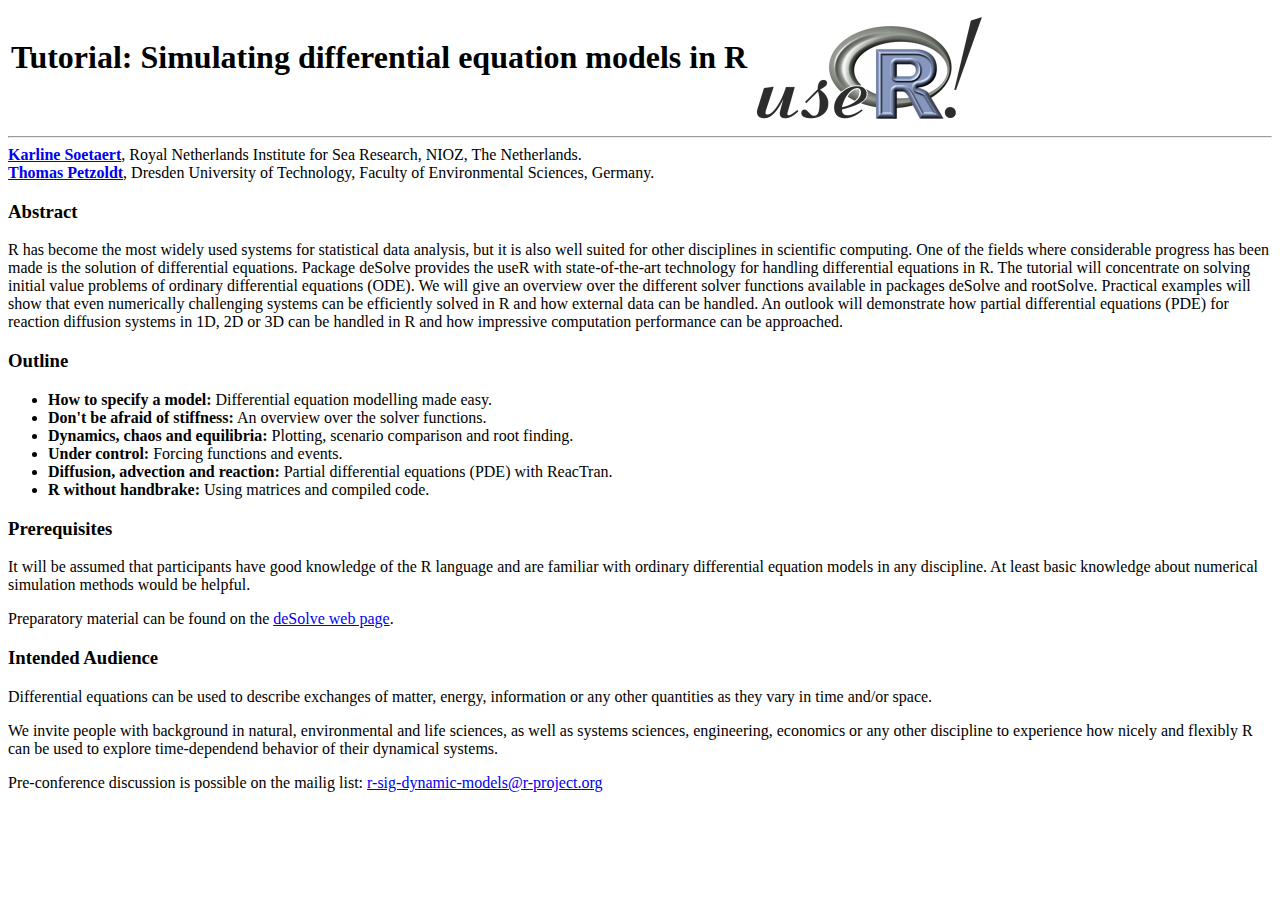
==== www/useR!2014/index.html @ 465cca2d "1st draft version of useR!2014 tutorial page" ====
<html>
<head><meta http-equiv="Content-Type" content="text/html; charset=iso-8859-15">
<title>useR! 2014: Simulating differential equation models in R</title>
<link rel="icon" href="....//favicon.ico" type="image/x-icon">
<link rel="shortcut icon" href="../../favicon.ico" type="image/x-icon">
<link rel="stylesheet" href="../../ci.css" type="text/css"></head>
<body bgcolor="white">


<table>
  <tr valign=bottom>
    <td valign="middle"><h1>Tutorial: Simulating differential equation models in R</h1></td>
    <td width=250 align=bottom><a href="http://user2014.stat.ucla.edu/"><img src="useR.png" align=bottom border="0"></a></td>
  </tr>
</table>
<hr>
<strong><a href="http://www.nioz.nl/staff-detail?id=784400">Karline
Soetaert</a></strong>, Royal Netherlands Institute for Sea Research,
NIOZ, The Netherlands.<br>

<strong><a href="http://tu-dresden.de/Members/thomas.petzoldt">Thomas
Petzoldt</a></strong>, Dresden University of Technology, Faculty of
Environmental Sciences, Germany.<br>

<h3>Abstract</h3>

R has become the most widely used systems for statistical data
analysis, but it is also well suited for other disciplines in
scientific computing. One of the fields where considerable progress
has been made is the solution of differential equations. Package
deSolve provides the useR with state-of-the-art technology for
handling differential equations in R.

The tutorial will concentrate on solving initial value problems of
ordinary differential equations (ODE). We will give an overview over
the different solver functions available in packages deSolve and
rootSolve. Practical examples will show that even numerically
challenging systems can be efficiently solved in R and how external
data can be handled. An outlook will demonstrate how partial
differential equations (PDE) for reaction diffusion systems in 1D, 2D
or 3D can be handled in R and how impressive computation performance
can be approached.




<h3>Outline</h3>

<ul>
<li><strong>How to specify a model:</strong> Differential equation
modelling made easy.</li>
<li><strong>Don't be afraid of stiffness:</strong> An overview over
the solver functions.</li>
<li><strong>Dynamics, chaos and equilibria:</strong> Plotting,
  scenario comparison and root finding.</li>
<li><strong>Under control:</strong> Forcing functions and events.</li>
<li><strong>Diffusion, advection and reaction:</strong> Partial differential
  equations (PDE) with ReacTran.</li>
<li><strong>R without handbrake:</strong> Using matrices and compiled
code.</li>
</ul>

<h3>Prerequisites</h3>

<p>It will be assumed that participants have good knowledge of the R
language and are familiar with ordinary differential equation models
in any discipline. At least basic knowledge about numerical simulation
methods would be helpful.</p>

<p>Preparatory material can be found on
 the <a href="http://desolve.r-forge.r-project.org/">deSolve web
 page</a>.</p>

<h3>Intended Audience</h3> 

<p>Differential equations can be used to describe exchanges of matter,
energy, information or any other quantities as they vary in time
and/or space.</p>

<p>We invite people with background in natural, environmental and life
sciences, as well as systems sciences, engineering, economics or any
other discipline to experience how nicely and flexibly R can be used
to explore time-dependend behavior of their dynamical systems.</p>

<p>Pre-conference discussion is possible on the mailig list:
<a href="mailto:r-sig-dynamic-models@r-project.org">r-sig-dynamic-models@r-project.org</a></p>

</body></html>
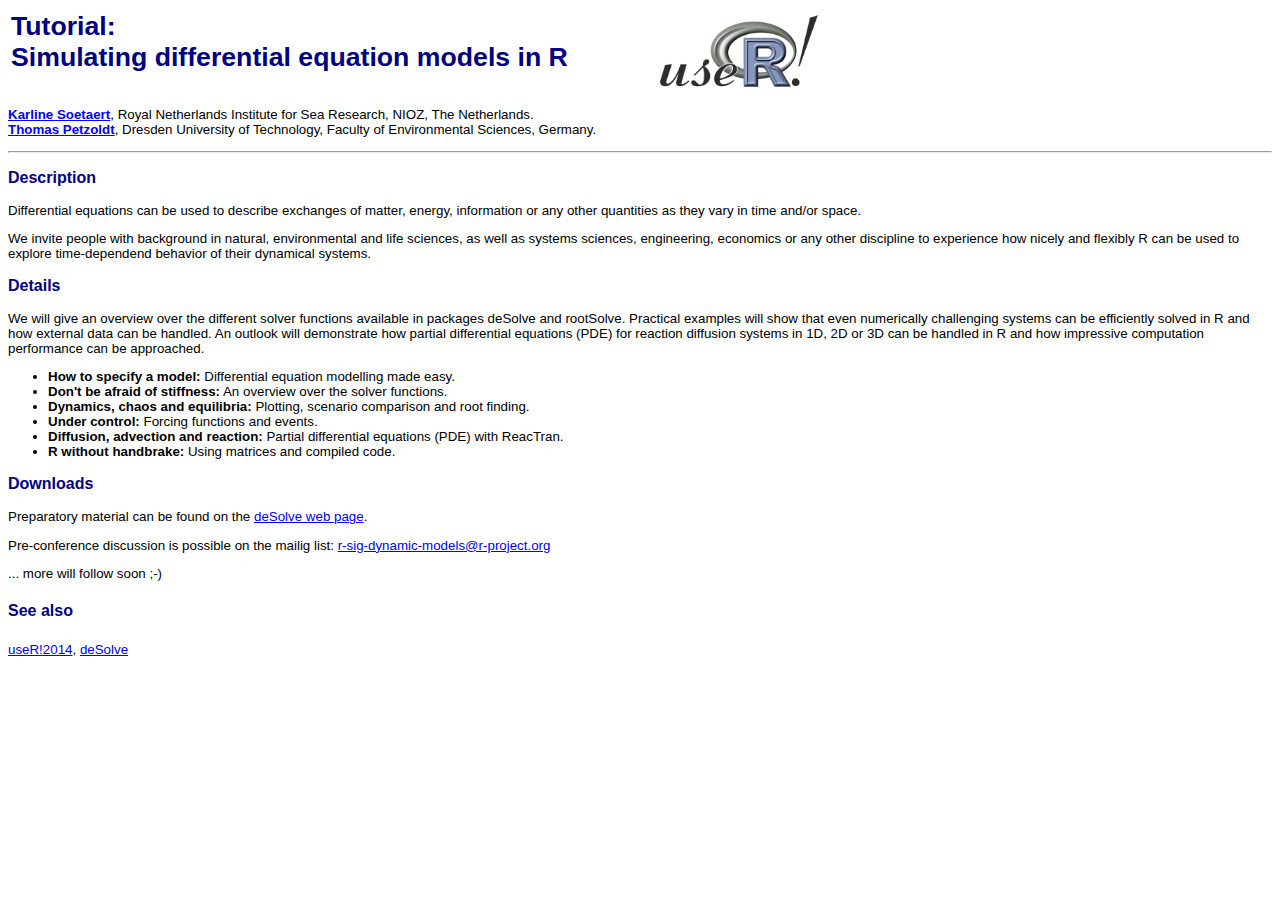
==== commit 19556f01: "change style, shorten text" ====
--- a/www/useR!2014/index.html
+++ b/www/useR!2014/index.html
@@ -1,50 +1,56 @@
 <html>
 <head><meta http-equiv="Content-Type" content="text/html; charset=iso-8859-15">
 <title>useR! 2014: Simulating differential equation models in R</title>
-<link rel="icon" href="....//favicon.ico" type="image/x-icon">
-<link rel="shortcut icon" href="../../favicon.ico" type="image/x-icon">
-<link rel="stylesheet" href="../../ci.css" type="text/css"></head>
+<link rel="icon" href="favicon.ico" type="image/x-icon">
+<link rel="shortcut icon" href="favicon.ico" type="image/x-icon">
+<link rel="stylesheet" href="style.css" type="text/css"></head>
 <body bgcolor="white">
 
 
 <table>
   <tr valign=bottom>
-    <td valign="middle"><h1>Tutorial: Simulating differential equation models in R</h1></td>
-    <td width=250 align=bottom><a href="http://user2014.stat.ucla.edu/"><img src="useR.png" align=bottom border="0"></a></td>
+    <td valign="middle"><h1>Tutorial:<br>Simulating differential equation models in R</h1></td>
+    <td width=250, align="right",
+    valign="bottom"><a href="http://user2014.stat.ucla.edu/"><img width=166px,
+    height=80px, src="useR.png" align=bottom border="0"></a></td>
   </tr>
 </table>
-<hr>
+
+<p>
 <strong><a href="http://www.nioz.nl/staff-detail?id=784400">Karline
 Soetaert</a></strong>, Royal Netherlands Institute for Sea Research,
-NIOZ, The Netherlands.<br>
-
+NIOZ, The Netherlands.
+<br>
 <strong><a href="http://tu-dresden.de/Members/thomas.petzoldt">Thomas
 Petzoldt</a></strong>, Dresden University of Technology, Faculty of
-Environmental Sciences, Germany.<br>
+Environmental Sciences, Germany.
+</p>
+<hr>
 
-<h3>Abstract</h3>
 
-R has become the most widely used systems for statistical data
-analysis, but it is also well suited for other disciplines in
-scientific computing. One of the fields where considerable progress
-has been made is the solution of differential equations. Package
-deSolve provides the useR with state-of-the-art technology for
-handling differential equations in R.
+<h3>Description</h3> 
 
-The tutorial will concentrate on solving initial value problems of
-ordinary differential equations (ODE). We will give an overview over
-the different solver functions available in packages deSolve and
-rootSolve. Practical examples will show that even numerically
-challenging systems can be efficiently solved in R and how external
-data can be handled. An outlook will demonstrate how partial
-differential equations (PDE) for reaction diffusion systems in 1D, 2D
-or 3D can be handled in R and how impressive computation performance
-can be approached.
+<p>Differential equations can be used to describe exchanges of matter,
+energy, information or any other quantities as they vary in time
+and/or space.</p>
+
+<p>We invite people with background in natural, environmental and life
+sciences, as well as systems sciences, engineering, economics or any
+other discipline to experience how nicely and flexibly R can be used
+to explore time-dependend behavior of their dynamical systems.</p>
 
 
 
+<h3>Details</h3>
 
-<h3>Outline</h3>
+<p>We will give an overview over the different solver functions available
+in packages deSolve and rootSolve. Practical examples will show that
+even numerically challenging systems can be efficiently solved in R
+and how external data can be handled. An outlook will demonstrate how
+partial differential equations (PDE) for reaction diffusion systems in
+1D, 2D or 3D can be handled in R and how impressive computation
+performance can be approached.</p>
+
 
 <ul>
 <li><strong>How to specify a model:</strong> Differential equation
@@ -60,29 +66,23 @@
 code.</li>
 </ul>
 
-<h3>Prerequisites</h3>
-
-<p>It will be assumed that participants have good knowledge of the R
-language and are familiar with ordinary differential equation models
-in any discipline. At least basic knowledge about numerical simulation
-methods would be helpful.</p>
+<h3>Downloads</h3>
 
 <p>Preparatory material can be found on
  the <a href="http://desolve.r-forge.r-project.org/">deSolve web
  page</a>.</p>
 
-<h3>Intended Audience</h3> 
-
-<p>Differential equations can be used to describe exchanges of matter,
-energy, information or any other quantities as they vary in time
-and/or space.</p>
-
-<p>We invite people with background in natural, environmental and life
-sciences, as well as systems sciences, engineering, economics or any
-other discipline to experience how nicely and flexibly R can be used
-to explore time-dependend behavior of their dynamical systems.</p>
-
 <p>Pre-conference discussion is possible on the mailig list:
 <a href="mailto:r-sig-dynamic-models@r-project.org">r-sig-dynamic-models@r-project.org</a></p>
 
-</body></html> 
+<p>... more will follow soon ;-)</p>
+
+<h4>See also</h4>
+
+<p>
+<a href="http://user2014.stat.ucla.edu/">useR!2014</a>, 
+<a href="http://desolve.r-forge.r-project.org/">deSolve</a><br>
+</p>
+
+</body>
+</html> 
--- a/www/useR!2014/style.css
+++ b/www/useR!2014/style.css
@@ -0,0 +1,24 @@
+<STYLE type="text/css">
+ body {margin-right: 10%; margin-left:10%;}
+ h1, h2, h3, h4, h5, p, ul, td {font-family: "Open Sans", "Ubuntu Regular", "Calibri", sans-serif; font-size: 10pt}
+ h1, h2, h3, h4 {color: navy}
+ h1 {font-size: 20pt}
+ h2 {font-size: 16pt}
+ h3 {font-size: 12pt}
+ h4 {font-size: 100%} 
+ 
+ p.citation {font-size: 80%; margin-left: 2em; margin-bottom:0; margin-top:0.5em; text-indent: -2em}
+ a.menu   {text-decoration: none}
+ :link    {color: blue;font-family: sans-serif}
+ :visited {color: navy;font-family: sans-serif}
+
+ td.menu {font-size: 100%; background: #FFFFFF; text-decoration: none}
+ td.colored{font-size: 100%; background: #FFFFCC}
+ td.darkcolored{font-size: 100%; background: #FFDD88}
+ td.hidden{font-size: 100%}
+ .center{text-align: center; font-size:100%; background: #FFFFCC}
+ .firstcol{text-align: left; font-size:100%; background: #FFFFAA} /* class="citation"*/
+ div.right {font-family: sans-serif; text-align: right}
+ div.footnoteright {font-size: 70%; text-align: right}
+ 
+</STYLE>
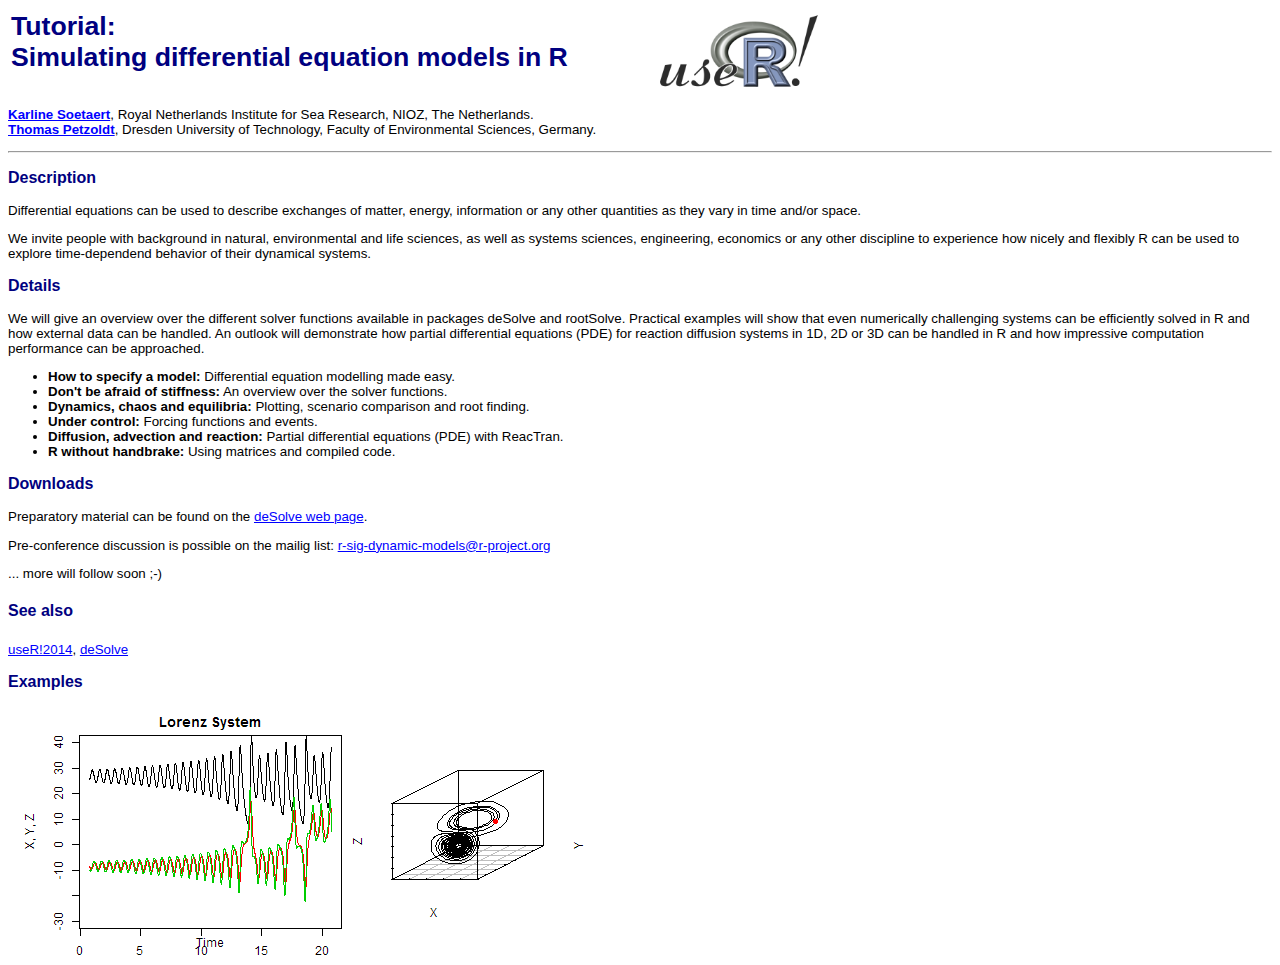
==== commit 5e4daf74: "animated Lorenz simulation" ====
--- a/www/useR!2014/index.html
+++ b/www/useR!2014/index.html
@@ -84,5 +84,9 @@
 <a href="http://desolve.r-forge.r-project.org/">deSolve</a><br>
 </p>
 
+<h3>Examples</h3>
+
+<img src="ani_lorenz.gif">
+
 </body>
 </html> 
